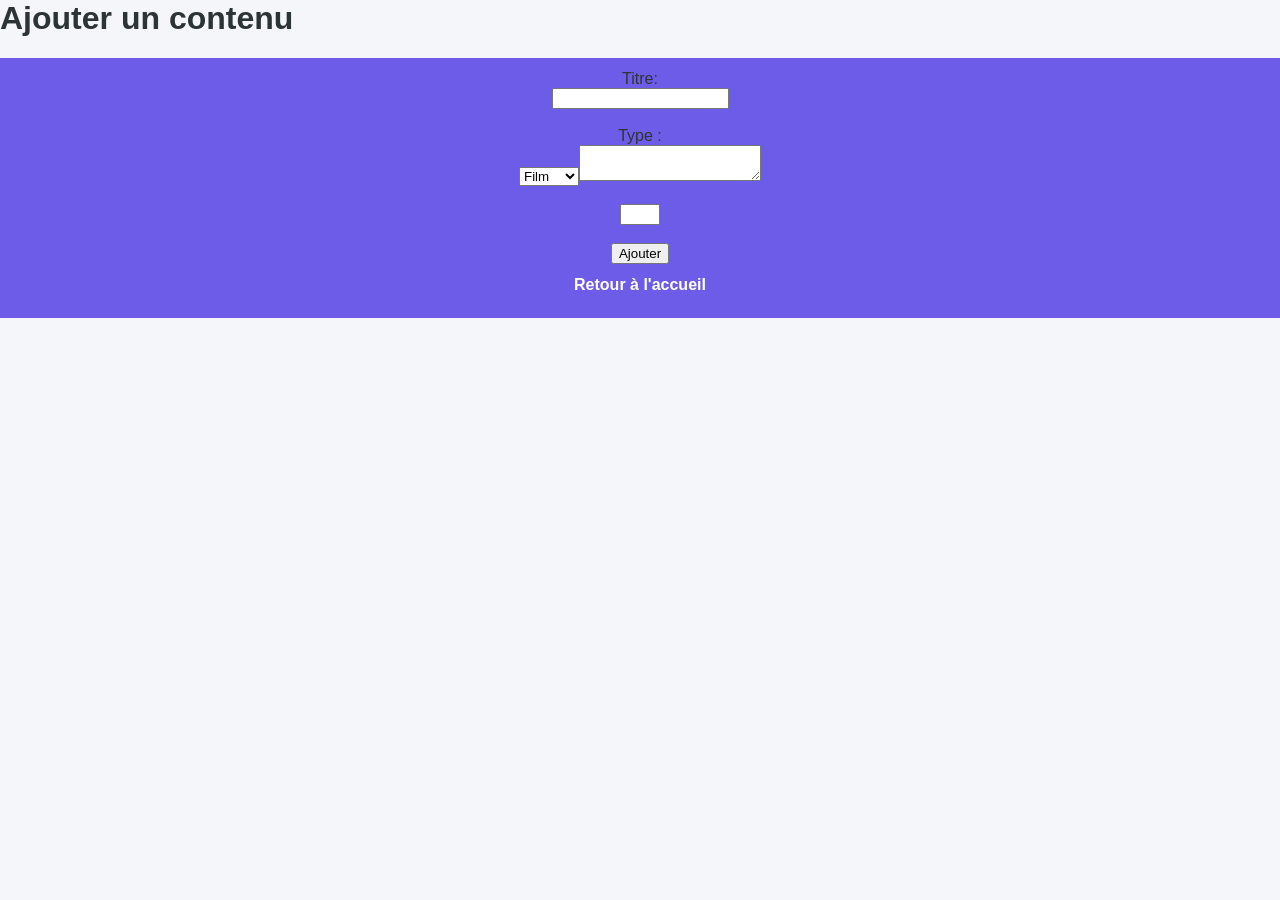
==== pages/ajouter-contenu.html @ cf890c9d "Add files via upload" ====
<DOCTYPE html>
<html lang="fr">
<head></head>
    <meta charset="UTF-8">
    <title>Ajouter un contenu - RecoMédia</title>
    <link rel="stylesheet" href="../css/style.css">
</head>
<body>
</header>
<h1>Ajouter un contenu</h1>
</header>
<form>
    <nav>
    <label>Titre:</label><br>
    <input type="text" name="titre"><br><br>
    <label>Type :</label><br>
    <select name="type">
        <option>Film</option>
        <option>Série</option>
        <option>Animé</option>

        <label>Synopsis:</label>
        <textarea name="synopsis" ></textarea><br><br>
        <input type="number" min="1" max="5"><br><br>
        <button type="submit">Ajouter</button>
    <nav>
</form>
<a href="../index.html">Retour à l'accueil</a>
</body>
</html>
</DOCTYPE>
---- css/style.css ----
body {
    margin: 0;
    font-family: Arial, sans-serif;
    background-color: #f5f6fa;
    color: #2d3436;
}


header {
    background-color: #ffffff;
    padding: 25px;
    text-align: center;
    border-bottom: 3px solid #6c5ce7;
}

header h1 {
    color: #6c5ce7;
}

header p {
    color: #636e72;
}

nav {
    background-color: #6c5ce7;
    padding: 12px;
    text-align: center;
}

nav a {
    color: white;
    margin: 0 15px;
    text-decoration: none;
    font-weight: bold;
}

nav a:hover {
    text-decoration: underline;
}

main {
    max-width: 1000px;
    margin: auto;
    padding: 25px;
}

section {
    background-color: white;
    padding: 25px;
    margin-bottom: 30px;
    border-radius: 10px;
    box-shadow: 0 4px 10px rgba(0,0,0,0.05);
}

h2 {
    color: #6c5ce7;
    margin-bottom: 15px;
}

ul {
    padding-left: 20px;
}

ul li {
    margin-bottom: 10px;
}

footer {
    background-color: #dfe6e9;
    color: #636e72;
    text-align: center;
    padding: 15px;
}
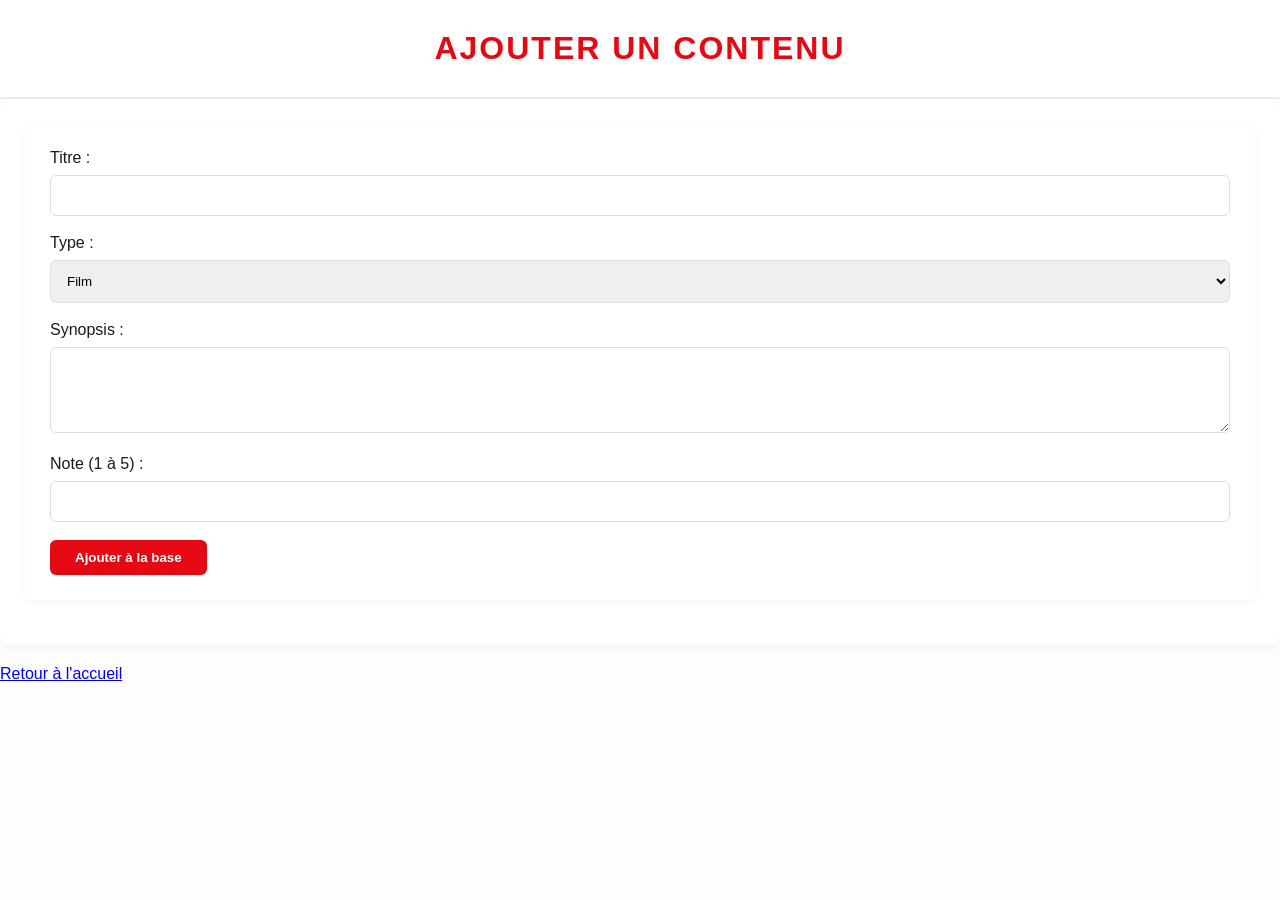
==== commit 02355b33: "Add files via upload" ====
--- a/pages/ajouter-contenu.html
+++ b/pages/ajouter-contenu.html
@@ -1,31 +1,39 @@
-<DOCTYPE html>
+<!DOCTYPE html>
 <html lang="fr">
-<head></head>
+<head>
     <meta charset="UTF-8">
     <title>Ajouter un contenu - RecoMédia</title>
     <link rel="stylesheet" href="../css/style.css">
+    <link rel="stylesheet" href="https://cdnjs.cloudflare.com/ajax/libs/font-awesome/6.0.0/css/all.min.css">
 </head>
 <body>
-</header>
-<h1>Ajouter un contenu</h1>
-</header>
-<form>
-    <nav>
-    <label>Titre:</label><br>
-    <input type="text" name="titre"><br><br>
-    <label>Type :</label><br>
-    <select name="type">
-        <option>Film</option>
-        <option>Série</option>
-        <option>Animé</option>
+    <header>
+        <h1>Ajouter un contenu</h1>
+    </header>
 
-        <label>Synopsis:</label>
-        <textarea name="synopsis" ></textarea><br><br>
-        <input type="number" min="1" max="5"><br><br>
-        <button type="submit">Ajouter</button>
-    <nav>
-</form>
-<a href="../index.html">Retour à l'accueil</a>
+    <main>
+        <section>
+            <form action="#" method="POST">
+                <label for="titre">Titre :</label><br>
+                <input type="text" id="titre" name="titre" required><br><br>
+
+                <label for="type">Type :</label><br>
+                <select id="type" name="type">
+                    <option value="film">Film</option>
+                    <option value="serie">Série</option>
+                    <option value="anime">Animé</option>
+                </select><br><br>
+
+                <label for="synopsis">Synopsis :</label><br>
+                <textarea id="synopsis" name="synopsis" rows="4"></textarea><br><br>
+
+                <label for="note">Note (1 à 5) :</label><br>
+                <input type="number" id="note" name="note" min="1" max="5"><br><br>
+
+                <button type="submit" class="btn-submit">Ajouter à la base</button>
+            </form>
+        </section>
+        <a href="../index.html">Retour à l'accueil</a>
+    </main>
 </body>
-</html>
-</DOCTYPE>+</html>
--- a/css/style.css
+++ b/css/style.css
@@ -1,73 +1,181 @@
+* {
+    box-sizing: border-box;
+}
+/* --- THÈME ÉPURÉ & CINÉMA --- */
+:root {
+    --primary: #e50914;       /* Rouge Ciné */
+    --bg-light: #fdfdfd;      /* Blanc très pur */
+    --card-white: #ffffff;
+    --text-dark: #1a1a1a;     /* Presque noir pour le texte */
+    --accent-gold: #f1c40f;   /* Or pour les étoiles */
+}
+
 body {
     margin: 0;
-    font-family: Arial, sans-serif;
-    background-color: #f5f6fa;
-    color: #2d3436;
+    font-family: 'Segoe UI', Arial, sans-serif;
+    background-color: var(--bg-light);
+    color: var(--text-dark);
 }
 
-
+/* Header simple et élégant */
 header {
-    background-color: #ffffff;
-    padding: 25px;
+    background-color: var(--card-white);
+    padding: 30px;
     text-align: center;
-    border-bottom: 3px solid #6c5ce7;
+    border-bottom: 2px solid #eee;
 }
 
 header h1 {
-    color: #6c5ce7;
+    color: var(--primary);
+    margin: 0;
+    text-transform: uppercase;
+    letter-spacing: 2px;
 }
 
-header p {
-    color: #636e72;
-}
-
+/* Navigation */
 nav {
-    background-color: #6c5ce7;
-    padding: 12px;
+    background-color: var(--text-dark);
+    padding: 15px;
     text-align: center;
 }
 
 nav a {
-    color: white;
+    color: white !important;
     margin: 0 15px;
     text-decoration: none;
     font-weight: bold;
+    font-size: 0.9rem;
 }
 
 nav a:hover {
+    color: var(--primary) !important;
+}
+
+/* Grille de films (Cards) */
+.grid-container {
+    display: grid;
+    grid-template-columns: repeat(auto-fill, minmax(200px, 1fr));
+    gap: 20px;
+    padding: 20px;
+}
+
+.card {
+    background: var(--card-white);
+    border-radius: 12px;
+    box-shadow: 0 4px 12px rgba(0,0,0,0.08);
+    overflow: hidden;
+    transition: 0.3s;
+    border: 1px solid #efefef;
+}
+
+.card:hover {
+    transform: translateY(-5px);
+    box-shadow: 0 8px 20px rgba(0,0,0,0.15);
+}
+
+/* Formulaires */
+section, form {
+    background: var(--card-white);
+    padding: 25px;
+    border-radius: 10px;
+    box-shadow: 0 2px 10px rgba(0,0,0,0.05);
+    margin-bottom: 20px;
+}
+
+input, select, textarea {
+    width: 100%;
+    padding: 12px;
+    border: 1px solid #ddd;
+    border-radius: 6px;
+    margin-top: 8px;
+}
+
+button {
+    background-color: var(--primary);
+    color: white;
+    padding: 10px 25px;
+    border: none;
+    border-radius: 6px;
+    font-weight: bold;
+    cursor: pointer;
+}
+.container {
+    max-width: 1100px;  /* Empêche le site de devenir trop large sur grand écran */
+    margin: 0 auto;     /* Centre tout le bloc au milieu de la page */
+    padding: 20px 40px; /* Le premier chiffre (20) décolle du haut, le deuxième (40) décolle des bords gauche/droite */
+}
+
+.section-title {
+    margin-top: 40px;   /* Ajoute de l'espace au-dessus du titre "Contenus récents" */
+    margin-bottom: 20px;
+}
+/* Style pour l'avatar du profil */
+.profile-header {
+    display: flex;
+    align-items: center;
+    gap: 20px;
+    margin-bottom: 30px;
+    border-bottom: 1px solid #eee;
+    padding-bottom: 20px;
+}
+
+.profile-avatar {
+    width: 80px;
+    height: 80px;
+    background-color: var(--primary); /* Le rouge ciné */
+    color: white;
+    border-radius: 50%; /* Crée le cercle */
+    display: flex;
+    justify-content: center;
+    align-items: center;
+    font-size: 2rem;
+    font-weight: bold;
+    box-shadow: 0 4px 10px rgba(0,0,0,0.1);
+}
+
+.profile-info h2 {
+    margin: 0;
+    color: var(--text-dark);
+}
+
+.profile-info p {
+    margin: 5px 0 0 0;
+    color: #777;
+}
+/* Style pour centrer les formulaires de connexion/inscription */
+.auth-container {
+    max-width: 400px; /* On réduit la largeur pour que ce soit un petit bloc central */
+    margin: 60px auto;
+    padding: 30px;
+    background-color: #1a1a1a;
+    border-radius: 12px;
+    box-shadow: 0 15px 35px rgba(0,0,0,0.4);
+    border: 1px solid #333;
+    text-align: center;
+    color: white;
+}
+
+.auth-container label {
+    color: #1a1a1a;
+    display: block;
+    margin-bottom: 8px;
+}
+.auth-link-white {
+    color: white !important;
+    text-decoration: none;
+    font-size: 0.9rem;
+    transition: 0.3s;
+}
+.auth-link-white:hover {
+    color: var(--primary) !important; /* Petit rappel du rouge au survol */
     text-decoration: underline;
 }
-
-main {
-    max-width: 1000px;
-    margin: auto;
-    padding: 25px;
+.auth-container button {
+    width: 100%; /* Le bouton prend toute la largeur du petit bloc */
+    margin-top: 15px;
 }
-
-section {
-    background-color: white;
-    padding: 25px;
-    margin-bottom: 30px;
-    border-radius: 10px;
-    box-shadow: 0 4px 10px rgba(0,0,0,0.05);
-}
-
-h2 {
-    color: #6c5ce7;
-    margin-bottom: 15px;
-}
-
-ul {
-    padding-left: 20px;
-}
-
-ul li {
-    margin-bottom: 10px;
-}
-
-footer {
-    background-color: #dfe6e9;
-    color: #636e72;
-    text-align: center;
-    padding: 15px;
-}
+.note {
+    color: var(--accent-gold); /* La variable Or qu'on a créée */
+    font-weight: bold;
+    font-size: 1.1rem;
+}
